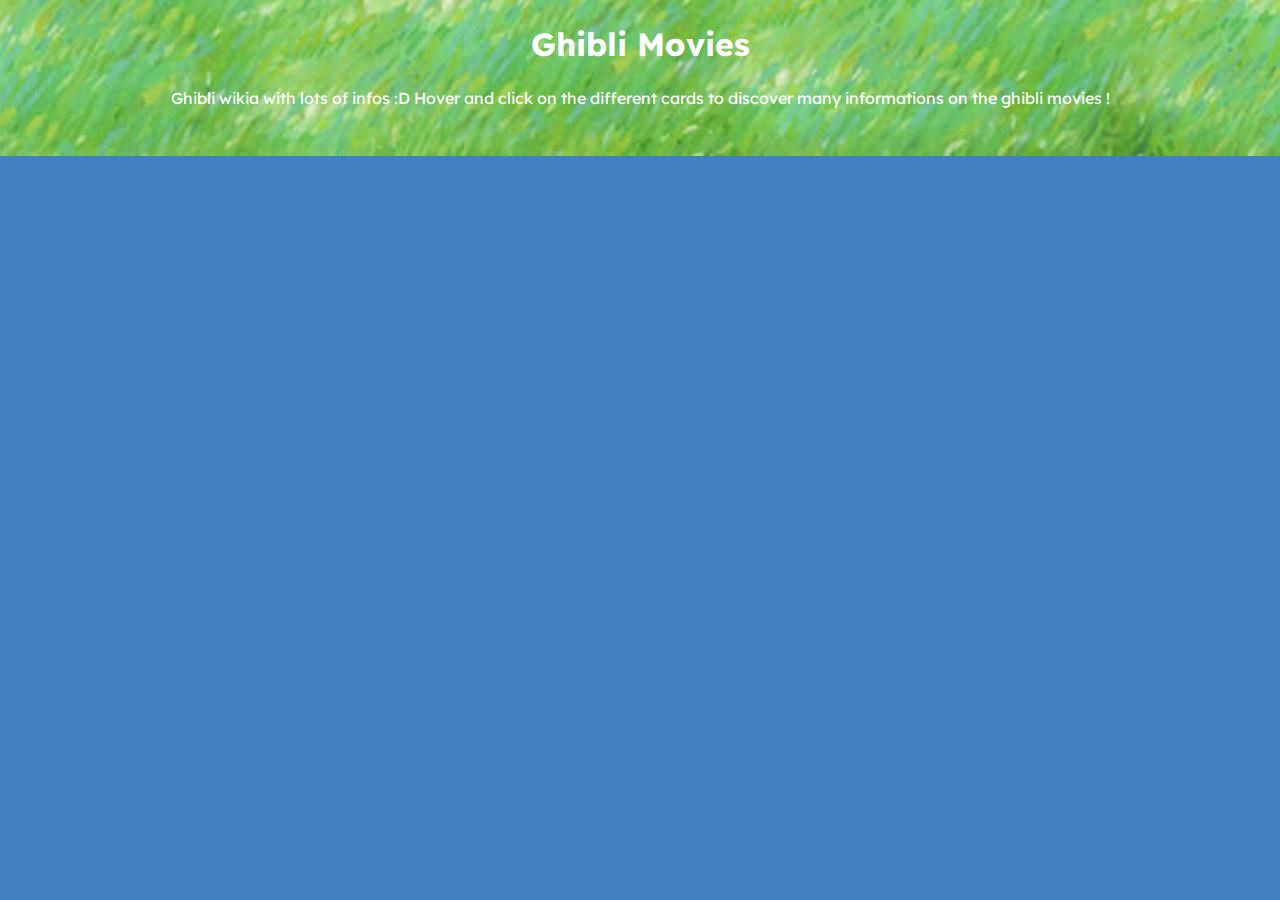
==== ghibli.html @ e65e85a2 "Add files via upload" ====
<!doctype html>
<html lang="fr">

<head>
  <meta charset="utf-8">
  <title>Ghibli API</title>
  <script src="js/script.js" defer="defer"></script>
  <link rel="stylesheet" href="css/styles.css">

</head>

<body>
  <h1 style="color: white;">Ghibli Movies</h1>
  <p style="text-align: center; color: white;">Ghibli wikia with lots of infos :D Hover and click on the different cards to discover many informations on the ghibli movies ! </p>
  <div id="modal">
    <div id="modal-content">
      <span id="close-modal">&times;</span>

      <div id="modalText">
  
        <div id="infoSide">
        </div>
        <div id="infosMain">
        </div>

      </div>

    </div>
  </div>
  <div id="fichesGhibli"></div>
</body>

</html>
---- css/styles.css ----
@import url('https://fonts.googleapis.com/css2?family=Lexend:wght@100..900&display=swap');

* {
    margin: 0;
    padding: 0;
}

body{
    font-family: "Lexend", sans-serif;
    background-color: #4181c1; /* Set a background color */
    background-image: url('background.jpg');
    background-size: auto;
    background-position: bottom center;
    background-repeat: no-repeat;
    padding-top: 24px;
    padding-bottom: 24px ;
    display: flex;
    flex-flow: column wrap ;
    gap: 24px;
}

p{
    text-align: justify;
}

h1{
    text-align: center;
}

#modal {
    display: none;
    position: fixed;
    z-index: 10;
    left: 0;
    top: 0;
    width: 100%;
    height: 100%;
    background-color: rgb(0, 0, 0);
    background-color: rgba(0, 0, 0, 0.4);
    justify-content: center;
    align-items: center;
}

#modal-content {
    background-color: #fefefe;
    margin: 15% auto;
    padding: 20px;
    border: 1px solid #888;
    width: 80%;
    border-radius: 10px;
}

#close-modal{
    color: #aaa;
    float: right;
    font-size: 42px;
    font-weight: bold;
}

#close-modal:hover,
#close-modal:focus {
    color: black;
    text-decoration: none;
    cursor: pointer;
}

#modalText{
    display: flex;
    flex-flow: row wrap ;
    gap: 24px;
    justify-content: center;
}

#infoSide{
    position: relative;
    width: 25%;
}

#infosMain{
    width: 68%;
    position: relative;
}


#fichesGhibli {
    align-items: center;
    justify-content: center;
    display: flex;
    flex-flow: row wrap;
    gap: 32px;
}

.carteGhibli {
    padding: 16px 24px;
    background-color: blanchedalmond;
    position: relative;
    width: 300px;
    height: fit-content;
    display: flex;
    flex-flow: column;
    background: #fff;
    border-radius: 10px;
    box-shadow: 0 4px 10px rgba(0, 0, 0, 0.1);
    cursor: pointer;
    transition: transform 0.3s, box-shadow 0.3s;
}

.carteGhibli:hover{
    cursor: pointer;
}

.imageFilm {
    width: 100%;
}

.bannerFilm{
    width: 100%;
}

.infoFilm {
    display: flex;
    flex-flow: column nowrap;
    padding: 16px;
}

.hoverInfos{
    z-index: 5;
    width: 300px;
    display: none;
    position: absolute;
    background: white;
    padding: 10px;
    border: 1px solid #ccc;
    border-radius: 5px;
    box-shadow: 0 2px 10px rgba(0, 0, 0, 0.2);
    display: none;
}
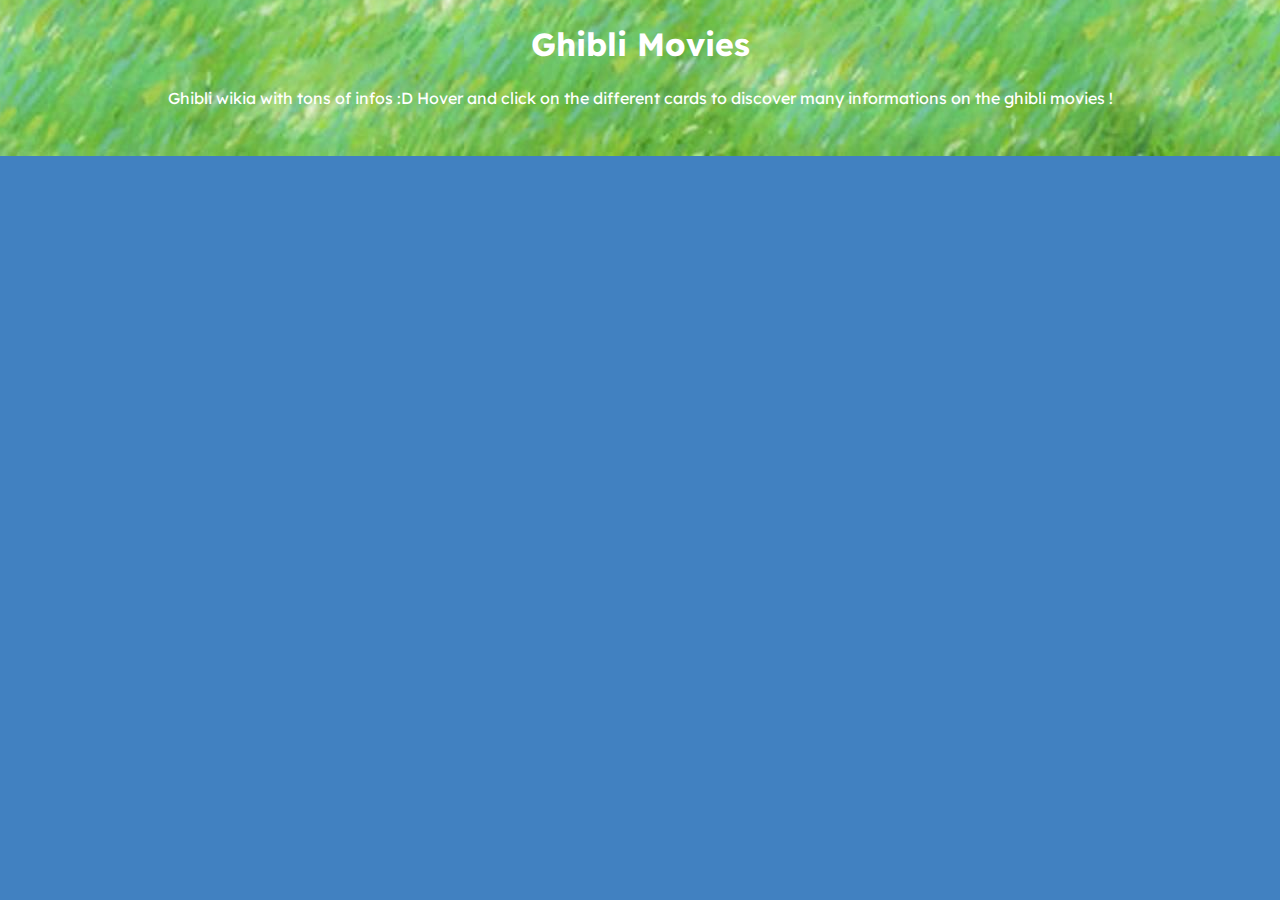
==== commit eb8570ce: "correction" ====
--- a/ghibli.html
+++ b/ghibli.html
@@ -3,7 +3,7 @@
 
 <head>
   <meta charset="utf-8">
-  <title>Ghibli API</title>
+  <title>Mini-Ghibli</title>
   <script src="js/script.js" defer="defer"></script>
   <link rel="stylesheet" href="css/styles.css">
 
@@ -11,7 +11,7 @@
 
 <body>
   <h1 style="color: white;">Ghibli Movies</h1>
-  <p style="text-align: center; color: white;">Ghibli wikia with lots of infos :D Hover and click on the different cards to discover many informations on the ghibli movies ! </p>
+  <p style="text-align: center; color: white;">Ghibli wikia with tons of infos :D Hover and click on the different cards to discover many informations on the ghibli movies ! </p>
   <div id="modal">
     <div id="modal-content">
       <span id="close-modal">&times;</span>
